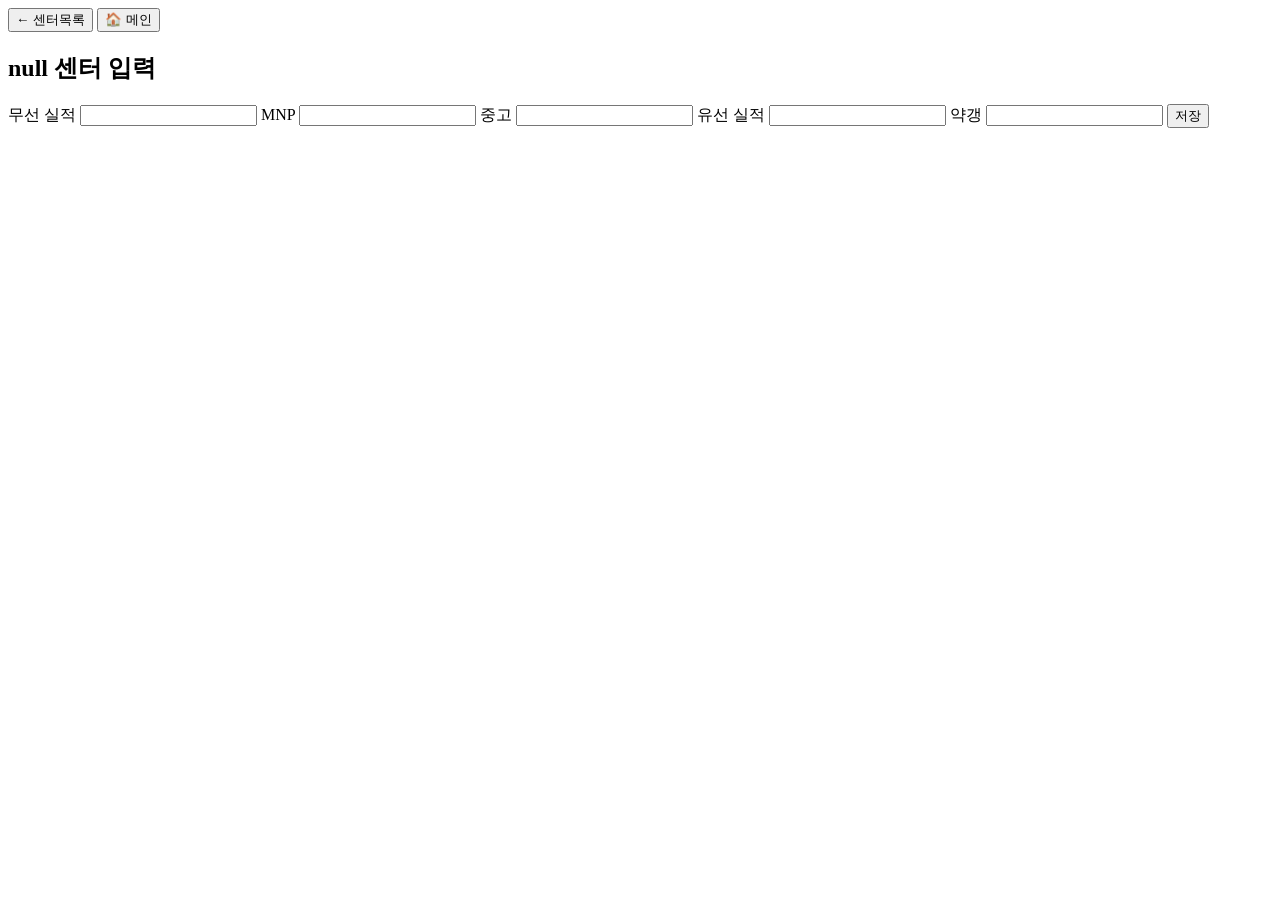
==== center.html @ 1ad4c0d6 "Add files via upload" ====
<!DOCTYPE html>
<html lang="ko">
<head>
<meta charset="UTF-8">
<title>센터 입력</title>
<meta name="viewport" content="width=device-width, initial-scale=1.0">
<link rel="stylesheet" href="style.css">
</head>

<body>

<div class="container">

<div class="nav">
<button onclick="location.href='sales.html'">← 센터목록</button>
<button onclick="location.href='index.html'">🏠 메인</button>
</div>

<h2 id="title"></h2>

<div class="form">

무선 실적
<input id="wireless">

MNP
<input id="mnp">

중고
<input id="used">

유선 실적
<input id="wired">

약갱
<input id="renew">

<button onclick="save()">저장</button>

</div>

</div>

<script>

let center=localStorage.getItem("center")
document.getElementById("title").innerText=center+" 센터 입력"

let data=JSON.parse(localStorage.getItem("sales")||"{}")

function save(){

data[center]={
wireless:+document.getElementById("wireless").value||0,
mnp:+document.getElementById("mnp").value||0,
used:+document.getElementById("used").value||0,
wired:+document.getElementById("wired").value||0,
renew:+document.getElementById("renew").value||0
}

localStorage.setItem("sales",JSON.stringify(data))

alert("저장 완료")

location.href="summary.html"

}

</script>

</body>
</html>
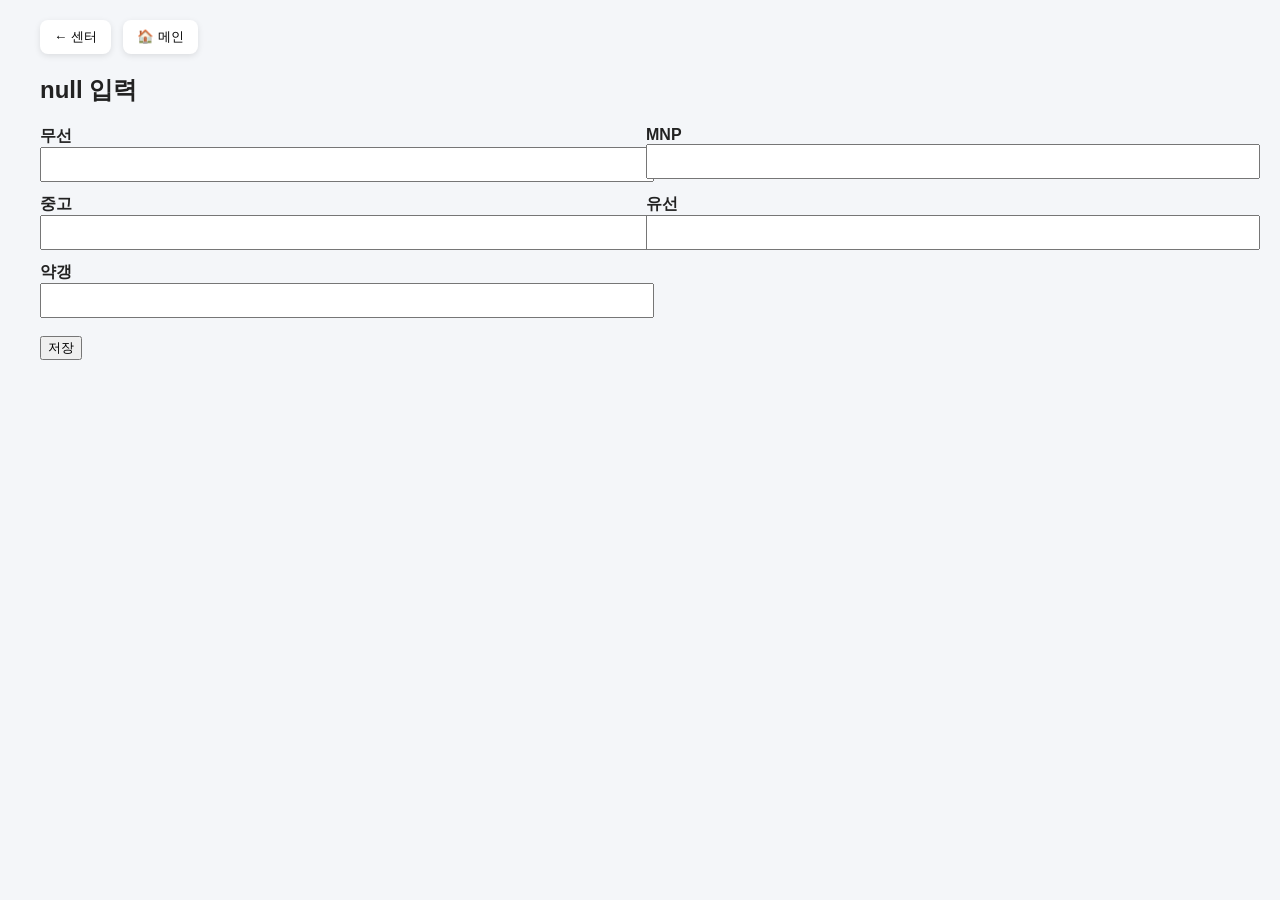
==== commit fe857edb: "Add files via upload" ====
--- a/center.html
+++ b/center.html
@@ -1,72 +1,60 @@
 
 <!DOCTYPE html>
-<html lang="ko">
+<html>
 <head>
 <meta charset="UTF-8">
 <title>센터 입력</title>
-<meta name="viewport" content="width=device-width, initial-scale=1.0">
 <link rel="stylesheet" href="style.css">
 </head>
-
 <body>
 
 <div class="container">
 
 <div class="nav">
-<button onclick="location.href='sales.html'">← 센터목록</button>
+<button onclick="location.href='sales.html'">← 센터</button>
 <button onclick="location.href='index.html'">🏠 메인</button>
 </div>
 
 <h2 id="title"></h2>
 
-<div class="form">
+<div class="grid2">
+<div><label>무선</label><input id="wireless"></div>
+<div><label>MNP</label><input id="mnp"></div>
+<div><label>중고</label><input id="used"></div>
+<div><label>유선</label><input id="wired"></div>
+<div><label>약갱</label><input id="renew"></div>
+</div>
 
-무선 실적
-<input id="wireless">
-
-MNP
-<input id="mnp">
-
-중고
-<input id="used">
-
-유선 실적
-<input id="wired">
-
-약갱
-<input id="renew">
-
+<br>
 <button onclick="save()">저장</button>
 
 </div>
 
-</div>
-
 <script>
-
 let center=localStorage.getItem("center")
-document.getElementById("title").innerText=center+" 센터 입력"
+document.getElementById("title").innerText=center+" 입력"
 
 let data=JSON.parse(localStorage.getItem("sales")||"{}")
 
 function save(){
 
+let prev=data[center]?.now||{}
+
 data[center]={
-wireless:+document.getElementById("wireless").value||0,
-mnp:+document.getElementById("mnp").value||0,
-used:+document.getElementById("used").value||0,
-wired:+document.getElementById("wired").value||0,
-renew:+document.getElementById("renew").value||0
+prev:prev,
+now:{
+wireless:+wireless.value||0,
+mnp:+mnp.value||0,
+used:+used.value||0,
+wired:+wired.value||0,
+renew:+renew.value||0
+}
 }
 
 localStorage.setItem("sales",JSON.stringify(data))
-
 alert("저장 완료")
-
-location.href="summary.html"
-
+location.href="sales.html"
 }
-
 </script>
 
 </body>
--- a/style.css
+++ b/style.css
@@ -0,0 +1,19 @@
+
+body{margin:0;font-family:Arial,'Noto Sans KR';background:#f4f6f9;color:#222;font-weight:600;}
+.container{max-width:1200px;margin:auto;padding:20px;}
+.header{font-size:26px;font-weight:800;margin-bottom:20px;}
+.card{background:white;border-radius:14px;padding:18px;margin-bottom:14px;box-shadow:0 4px 12px rgba(0,0,0,0.1);cursor:pointer;}
+.nav button{background:white;border:none;padding:8px 14px;margin-right:8px;border-radius:8px;box-shadow:0 2px 6px rgba(0,0,0,0.1);}
+.grid{display:grid;grid-template-columns:repeat(3,1fr);gap:10px;margin-bottom:20px;}
+.center-btn{background:#1f3c88;color:white;border:none;padding:12px;border-radius:10px;font-weight:700;}
+.done{background:#2ecc71!important;}
+.grid2{display:grid;grid-template-columns:1fr 1fr;gap:12px;}
+input{width:100%;padding:8px;}
+table{width:100%;border-collapse:collapse;background:white;margin-top:20px;font-size:13px;}
+th,td{border:1px solid #ddd;padding:6px;text-align:center;}
+th{background:#eef1f5;}
+.rankTop{color:#1e6bff;font-weight:800;}
+.rankLow{color:red;font-weight:800;}
+.up{background:linear-gradient(90deg,#c7e6ff,#4da3ff);}
+.down{background:linear-gradient(90deg,#ffd6d6,#ff6b6b);}
+.widget{background:white;border-radius:12px;padding:20px;margin-top:20px;}
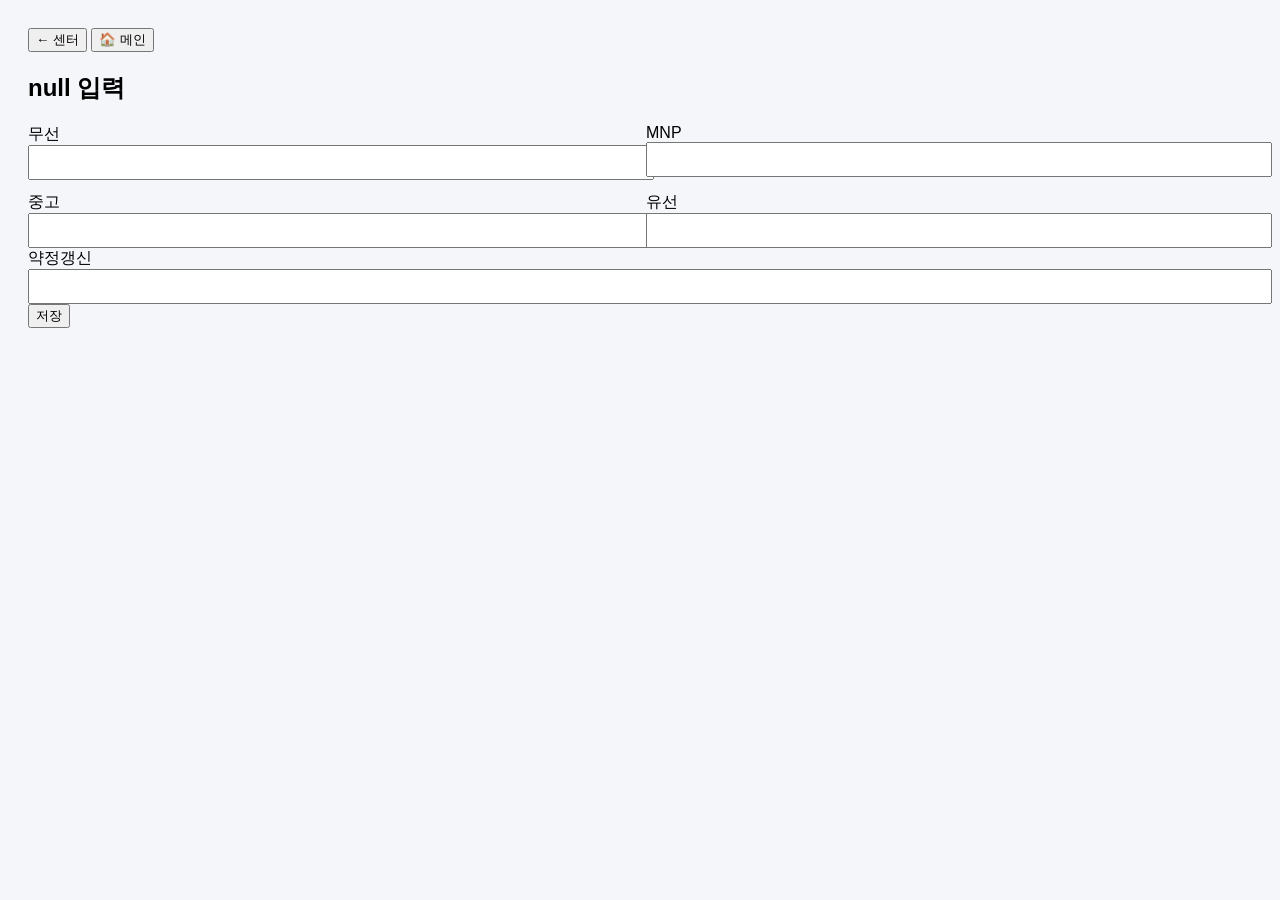
==== commit e7e99567: "Add files via upload" ====
--- a/center.html
+++ b/center.html
@@ -1,6 +1,6 @@
 
 <!DOCTYPE html>
-<html>
+<html lang="ko">
 <head>
 <meta charset="UTF-8">
 <title>센터 입력</title>
@@ -8,53 +8,68 @@
 </head>
 <body>
 
-<div class="container">
-
 <div class="nav">
-<button onclick="location.href='sales.html'">← 센터</button>
+<button onclick="history.back()">← 센터</button>
 <button onclick="location.href='index.html'">🏠 메인</button>
 </div>
 
 <h2 id="title"></h2>
 
-<div class="grid2">
-<div><label>무선</label><input id="wireless"></div>
-<div><label>MNP</label><input id="mnp"></div>
-<div><label>중고</label><input id="used"></div>
-<div><label>유선</label><input id="wired"></div>
-<div><label>약갱</label><input id="renew"></div>
+<div class="form-grid">
+
+<div>
+<label>무선</label>
+<input id="wireless">
 </div>
 
-<br>
-<button onclick="save()">저장</button>
+<div>
+<label>MNP</label>
+<input id="mnp">
+</div>
+
+<div>
+<label>중고</label>
+<input id="used">
+</div>
+
+<div>
+<label>유선</label>
+<input id="wired">
+</div>
 
 </div>
 
+<div class="single">
+<label>약정갱신</label>
+<input id="renew">
+</div>
+
+<button onclick="save()">저장</button>
+
 <script>
-let center=localStorage.getItem("center")
+
+let center=new URLSearchParams(location.search).get("c")
 document.getElementById("title").innerText=center+" 입력"
-
-let data=JSON.parse(localStorage.getItem("sales")||"{}")
 
 function save(){
 
-let prev=data[center]?.now||{}
+let prev=JSON.parse(localStorage.getItem(center)||"{}")
+localStorage.setItem(center+"_prev",JSON.stringify(prev))
 
-data[center]={
-prev:prev,
-now:{
-wireless:+wireless.value||0,
-mnp:+mnp.value||0,
-used:+used.value||0,
-wired:+wired.value||0,
-renew:+renew.value||0
-}
+let data={
+w:Number(wireless.value||0),
+m:Number(mnp.value||0),
+u:Number(used.value||0),
+l:Number(wired.value||0),
+r:Number(renew.value||0)
 }
 
-localStorage.setItem("sales",JSON.stringify(data))
+localStorage.setItem(center,JSON.stringify(data))
+
 alert("저장 완료")
-location.href="sales.html"
+
 }
+
 </script>
 
 </body>
--- a/style.css
+++ b/style.css
@@ -1,19 +1,34 @@
 
-body{margin:0;font-family:Arial,'Noto Sans KR';background:#f4f6f9;color:#222;font-weight:600;}
-.container{max-width:1200px;margin:auto;padding:20px;}
-.header{font-size:26px;font-weight:800;margin-bottom:20px;}
-.card{background:white;border-radius:14px;padding:18px;margin-bottom:14px;box-shadow:0 4px 12px rgba(0,0,0,0.1);cursor:pointer;}
-.nav button{background:white;border:none;padding:8px 14px;margin-right:8px;border-radius:8px;box-shadow:0 2px 6px rgba(0,0,0,0.1);}
-.grid{display:grid;grid-template-columns:repeat(3,1fr);gap:10px;margin-bottom:20px;}
-.center-btn{background:#1f3c88;color:white;border:none;padding:12px;border-radius:10px;font-weight:700;}
-.done{background:#2ecc71!important;}
-.grid2{display:grid;grid-template-columns:1fr 1fr;gap:12px;}
-input{width:100%;padding:8px;}
-table{width:100%;border-collapse:collapse;background:white;margin-top:20px;font-size:13px;}
-th,td{border:1px solid #ddd;padding:6px;text-align:center;}
-th{background:#eef1f5;}
-.rankTop{color:#1e6bff;font-weight:800;}
-.rankLow{color:red;font-weight:800;}
-.up{background:linear-gradient(90deg,#c7e6ff,#4da3ff);}
-.down{background:linear-gradient(90deg,#ffd6d6,#ff6b6b);}
-.widget{background:white;border-radius:12px;padding:20px;margin-top:20px;}
+body{font-family:Arial;background:#f4f6fa;padding:20px}
+h1,h2{font-weight:700}
+
+.card{
+background:white;border-radius:14px;padding:18px;margin:10px 0;
+box-shadow:0 2px 8px rgba(0,0,0,0.1);cursor:pointer
+}
+
+.card-title{font-size:18px;font-weight:700}
+.card-sub{font-size:12px;color:#777;margin-top:4px}
+
+.center-grid{
+display:grid;grid-template-columns:repeat(3,1fr);gap:10px;margin-bottom:20px
+}
+
+.center-grid button{
+padding:12px;border:none;border-radius:10px;background:#2ecc71;color:white;font-weight:700
+}
+
+table{
+width:100%;border-collapse:collapse;background:white;margin-top:10px
+}
+
+th,td{border:1px solid #ddd;padding:8px;text-align:center;font-size:13px}
+
+.nav{margin-bottom:10px}
+
+.form-grid{
+display:grid;grid-template-columns:1fr 1fr;gap:12px
+}
+
+.form-grid input{width:100%;padding:8px}
+.single input{width:100%;padding:8px}
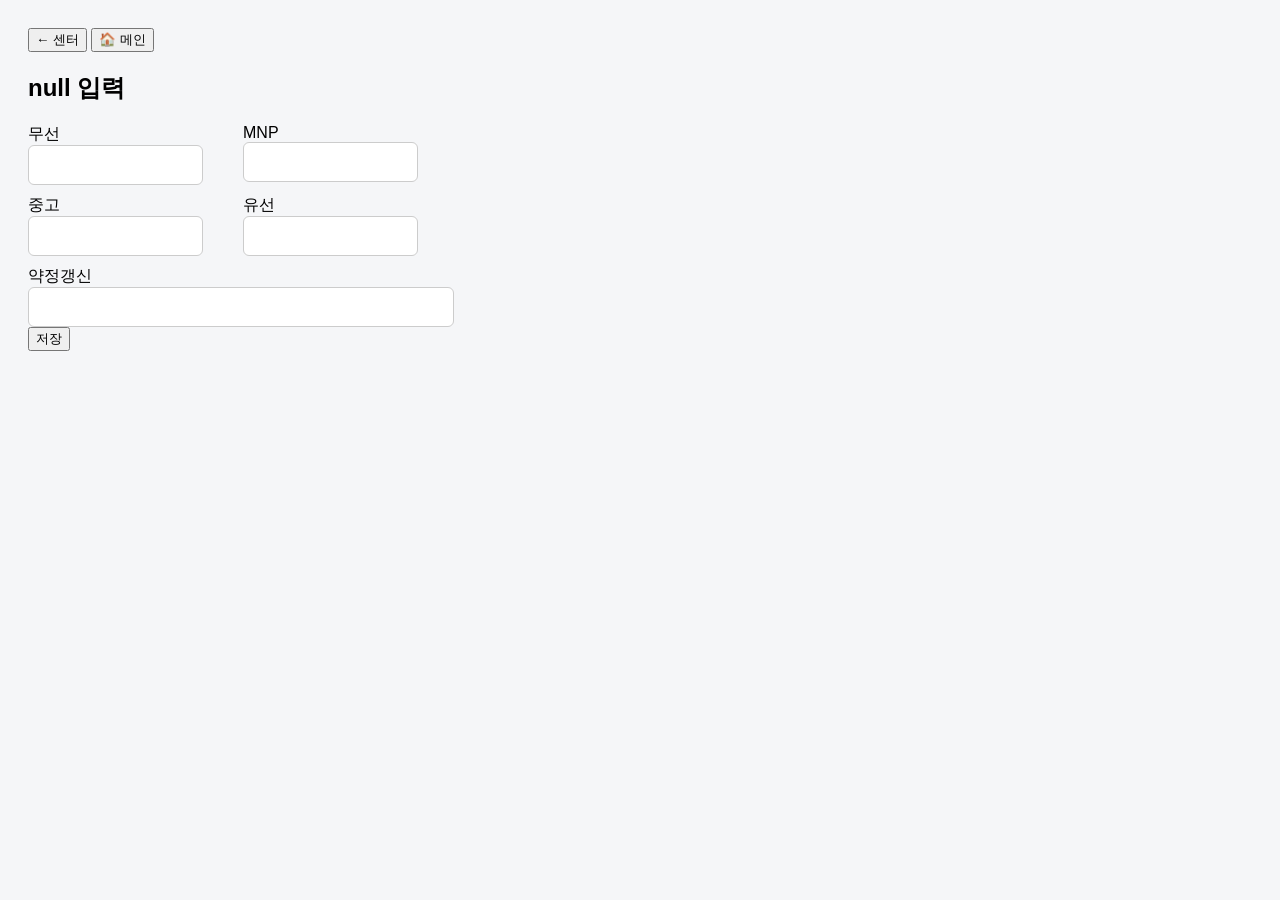
==== commit 18066da3: "Add files via upload" ====
--- a/center.html
+++ b/center.html
@@ -16,27 +16,10 @@
 <h2 id="title"></h2>
 
 <div class="form-grid">
-
-<div>
-<label>무선</label>
-<input id="wireless">
-</div>
-
-<div>
-<label>MNP</label>
-<input id="mnp">
-</div>
-
-<div>
-<label>중고</label>
-<input id="used">
-</div>
-
-<div>
-<label>유선</label>
-<input id="wired">
-</div>
-
+<div><label>무선</label><input id="wireless"></div>
+<div><label>MNP</label><input id="mnp"></div>
+<div><label>중고</label><input id="used"></div>
+<div><label>유선</label><input id="wired"></div>
 </div>
 
 <div class="single">
@@ -52,9 +35,6 @@
 document.getElementById("title").innerText=center+" 입력"
 
 function save(){
-
-let prev=JSON.parse(localStorage.getItem(center)||"{}")
-localStorage.setItem(center+"_prev",JSON.stringify(prev))
 
 let data={
 w:Number(wireless.value||0),
--- a/style.css
+++ b/style.css
@@ -1,34 +1,73 @@
 
-body{font-family:Arial;background:#f4f6fa;padding:20px}
-h1,h2{font-weight:700}
+body{font-family:Arial;background:#f5f6f8;padding:20px}
 
-.card{
-background:white;border-radius:14px;padding:18px;margin:10px 0;
-box-shadow:0 2px 8px rgba(0,0,0,0.1);cursor:pointer
+.title{font-size:26px;font-weight:800;white-space:nowrap}
+
+.menu-card{
+background:white;
+border-radius:14px;
+padding:18px;
+margin:12px 0;
+box-shadow:0 2px 8px rgba(0,0,0,0.08);
+cursor:pointer
 }
 
-.card-title{font-size:18px;font-weight:700}
-.card-sub{font-size:12px;color:#777;margin-top:4px}
+.menu-title{font-size:18px;font-weight:700}
+.menu-sub{font-size:12px;color:#666;margin-top:4px}
+
+.nav{margin-bottom:10px}
 
 .center-grid{
-display:grid;grid-template-columns:repeat(3,1fr);gap:10px;margin-bottom:20px
+display:grid;
+grid-template-columns:repeat(3,1fr);
+gap:10px;
+margin:20px 0
 }
 
 .center-grid button{
-padding:12px;border:none;border-radius:10px;background:#2ecc71;color:white;font-weight:700
+background:#fff;
+border:2px solid #222;
+border-radius:12px;
+padding:12px;
+font-weight:700
 }
 
 table{
-width:100%;border-collapse:collapse;background:white;margin-top:10px
+width:100%;
+border-collapse:collapse;
+background:white
 }
 
-th,td{border:1px solid #ddd;padding:8px;text-align:center;font-size:13px}
-
-.nav{margin-bottom:10px}
+th,td{
+border:1px solid #ddd;
+padding:8px;
+font-size:13px;
+text-align:center
+}
 
 .form-grid{
-display:grid;grid-template-columns:1fr 1fr;gap:12px
+display:grid;
+grid-template-columns:1fr 1fr;
+gap:10px;
+max-width:420px
 }
 
-.form-grid input{width:100%;padding:8px}
-.single input{width:100%;padding:8px}
+.form-grid input{
+height:36px;
+border-radius:6px;
+border:1px solid #ccc
+}
+
+.single{
+max-width:420px;
+margin-top:10px
+}
+
+.single input{
+width:100%;
+height:36px;
+border-radius:6px;
+border:1px solid #ccc
+}
+
+.inventory-box{margin:10px 0}
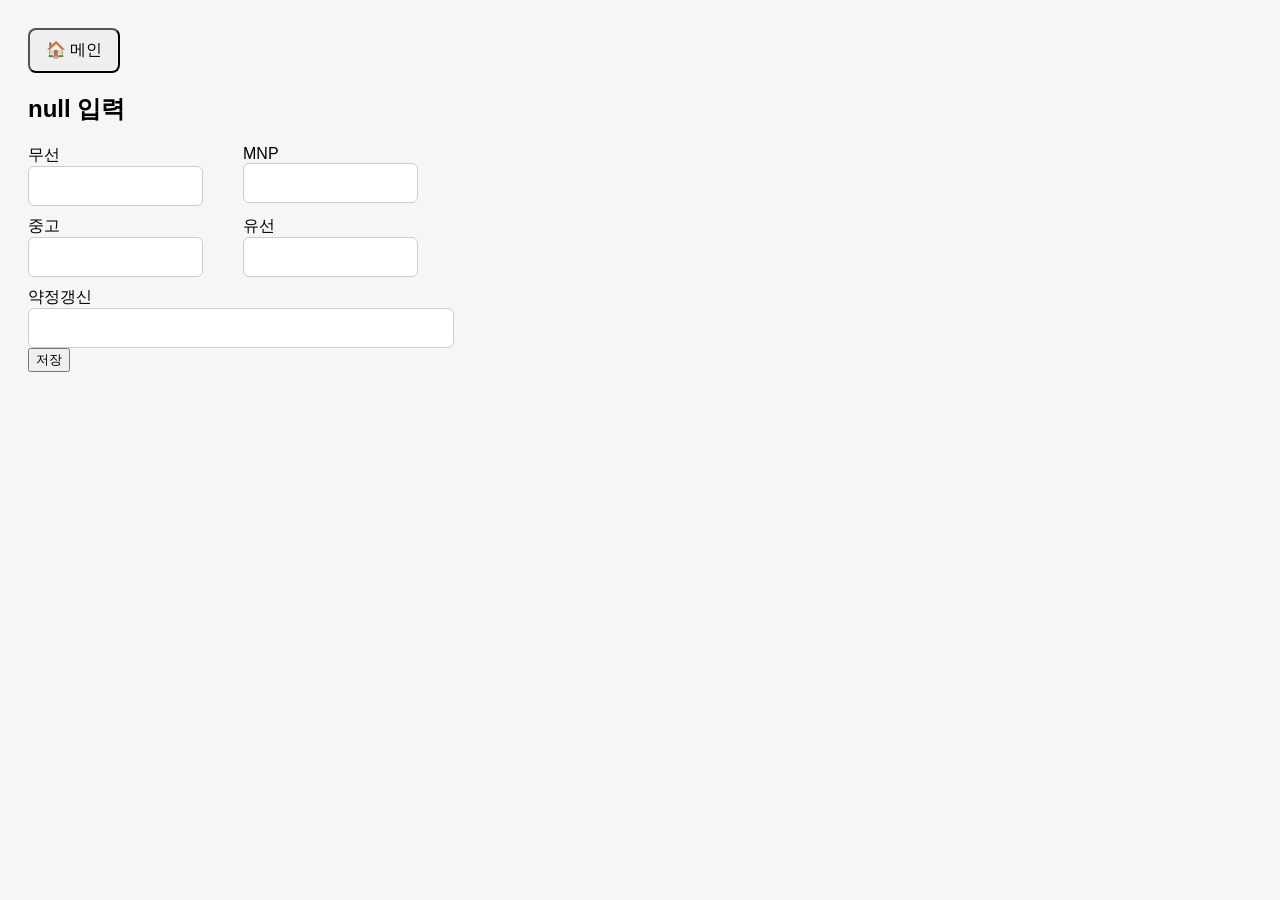
==== commit 96196395: "Add files via upload" ====
--- a/center.html
+++ b/center.html
@@ -9,17 +9,18 @@
 <body>
 
 <div class="nav">
-<button onclick="history.back()">← 센터</button>
-<button onclick="location.href='index.html'">🏠 메인</button>
+<button class="homeBtn" onclick="location.href='index.html'">🏠 메인</button>
 </div>
 
 <h2 id="title"></h2>
 
 <div class="form-grid">
+
 <div><label>무선</label><input id="wireless"></div>
 <div><label>MNP</label><input id="mnp"></div>
 <div><label>중고</label><input id="used"></div>
 <div><label>유선</label><input id="wired"></div>
+
 </div>
 
 <div class="single">
--- a/style.css
+++ b/style.css
@@ -1,7 +1,21 @@
 
-body{font-family:Arial;background:#f5f6f8;padding:20px}
+body{
+font-family:Arial;
+background:#f5f6f8;
+padding:20px;
+}
 
-.title{font-size:26px;font-weight:800;white-space:nowrap}
+.title{
+font-size:26px;
+font-weight:800;
+white-space:nowrap;
+}
+
+.homeBtn{
+font-size:16px;
+padding:10px 16px;
+border-radius:8px;
+}
 
 .menu-card{
 background:white;
@@ -9,65 +23,121 @@
 padding:18px;
 margin:12px 0;
 box-shadow:0 2px 8px rgba(0,0,0,0.08);
-cursor:pointer
+cursor:pointer;
 }
 
-.menu-title{font-size:18px;font-weight:700}
-.menu-sub{font-size:12px;color:#666;margin-top:4px}
+.menu-title{
+font-size:18px;
+font-weight:700;
+}
 
-.nav{margin-bottom:10px}
+.menu-sub{
+font-size:12px;
+color:#666;
+margin-top:4px;
+}
 
 .center-grid{
 display:grid;
 grid-template-columns:repeat(3,1fr);
 gap:10px;
-margin:20px 0
+margin:20px 0;
 }
 
 .center-grid button{
+background:#ddd;
+border:2px solid #222;
+border-radius:12px;
+padding:12px;
+font-weight:700;
+}
+
+.centerDone{
+background:#1e88e5;
+color:white;
+}
+
+.totals-grid{
+display:grid;
+grid-template-columns:repeat(3,1fr);
+gap:10px;
+margin:15px 0;
+}
+
+.totalCard{
 background:#fff;
 border:2px solid #222;
 border-radius:12px;
-padding:12px;
-font-weight:700
+padding:10px;
+text-align:center;
+font-weight:700;
 }
 
 table{
 width:100%;
 border-collapse:collapse;
-background:white
+background:white;
+}
+
+thead{
+background:#0d1b3d;
+color:white;
+font-weight:700;
 }
 
 th,td{
 border:1px solid #ddd;
 padding:8px;
-font-size:13px;
-text-align:center
+text-align:center;
+}
+
+.rateGreen{
+background:#2e7d32;
+color:white;
+font-weight:700;
+}
+
+.rateYellow{
+background:#f9a825;
+color:white;
+font-weight:700;
+}
+
+.rateRed{
+background:#c62828;
+color:white;
+font-weight:700;
 }
 
 .form-grid{
 display:grid;
 grid-template-columns:1fr 1fr;
 gap:10px;
-max-width:420px
+max-width:420px;
 }
 
 .form-grid input{
 height:36px;
 border-radius:6px;
-border:1px solid #ccc
+border:1px solid #ccc;
 }
 
 .single{
 max-width:420px;
-margin-top:10px
+margin-top:10px;
 }
 
 .single input{
 width:100%;
 height:36px;
 border-radius:6px;
-border:1px solid #ccc
+border:1px solid #ccc;
 }
 
-.inventory-box{margin:10px 0}
+.inventory-box{
+margin:10px 0;
+}
+
+#resultTable{
+margin-top:10px;
+}
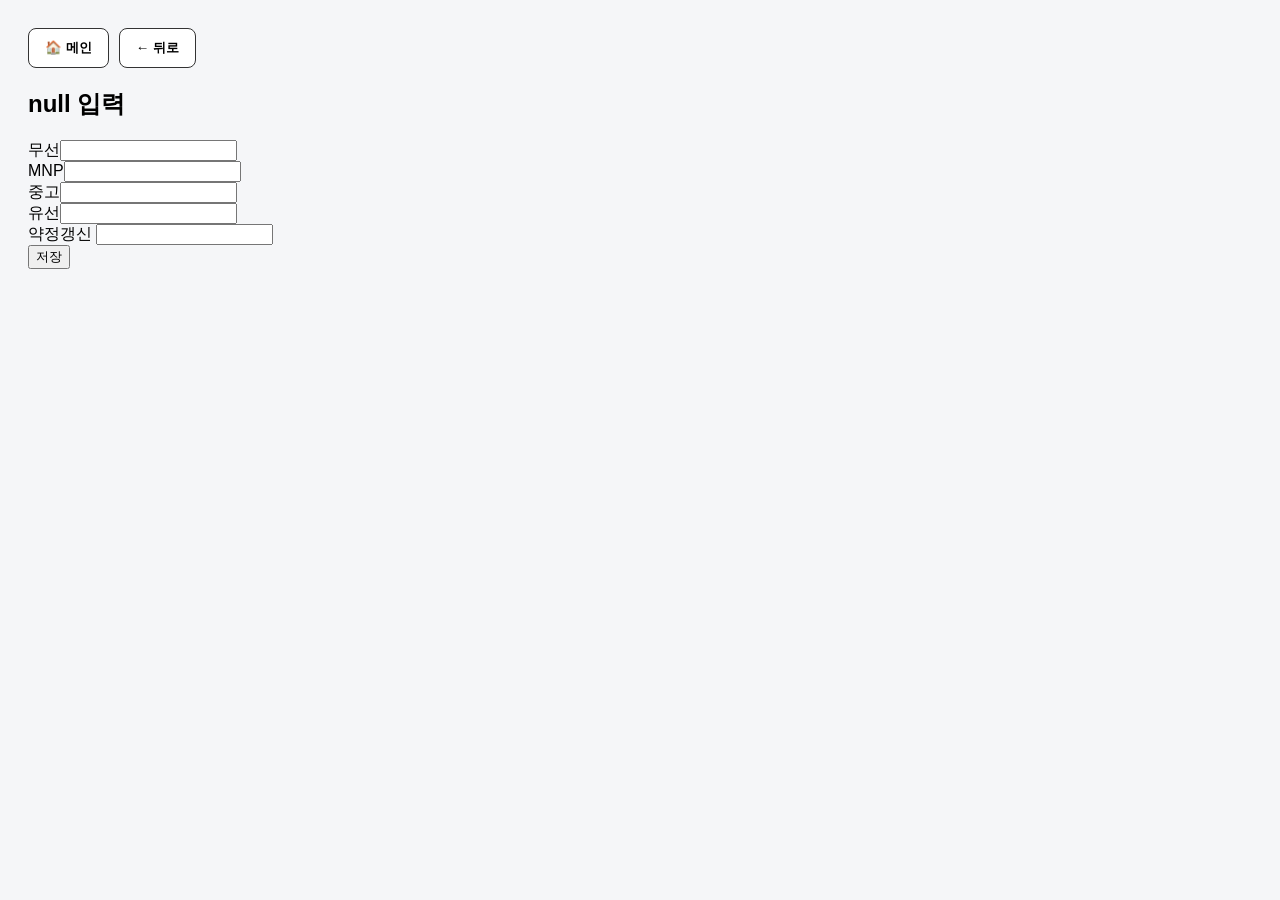
==== commit 36729b3f: "Add files via upload" ====
--- a/center.html
+++ b/center.html
@@ -9,7 +9,8 @@
 <body>
 
 <div class="nav">
-<button class="homeBtn" onclick="location.href='index.html'">🏠 메인</button>
+<button class="navBtn" onclick="location.href='index.html'">🏠 메인</button>
+<button class="navBtn" onclick="history.back()">← 뒤로</button>
 </div>
 
 <h2 id="title"></h2>
@@ -37,11 +38,15 @@
 
 function save(){
 
+let prev=JSON.parse(localStorage.getItem(center)||"{}")
+
 let data={
 w:Number(wireless.value||0),
+prevW:prev.w||0,
 m:Number(mnp.value||0),
 u:Number(used.value||0),
 l:Number(wired.value||0),
+prevL:prev.l||0,
 r:Number(renew.value||0)
 }
 
--- a/style.css
+++ b/style.css
@@ -8,13 +8,6 @@
 .title{
 font-size:26px;
 font-weight:800;
-white-space:nowrap;
-}
-
-.homeBtn{
-font-size:16px;
-padding:10px 16px;
-border-radius:8px;
 }
 
 .menu-card{
@@ -34,55 +27,46 @@
 .menu-sub{
 font-size:12px;
 color:#666;
-margin-top:4px;
 }
 
-.center-grid{
-display:grid;
-grid-template-columns:repeat(3,1fr);
+.nav{
+display:flex;
 gap:10px;
-margin:20px 0;
+margin-bottom:10px;
 }
 
-.center-grid button{
-background:#ddd;
-border:2px solid #222;
-border-radius:12px;
-padding:12px;
+.navBtn{
+padding:10px 16px;
+border-radius:8px;
+border:1px solid #333;
 font-weight:700;
+background:white;
 }
 
-.centerDone{
-background:#1e88e5;
-color:white;
+.inventory-box input{
+display:block;
+margin:5px 0;
+padding:8px;
+width:100%;
+max-width:400px;
 }
 
-.totals-grid{
-display:grid;
-grid-template-columns:repeat(3,1fr);
-gap:10px;
-margin:15px 0;
-}
-
-.totalCard{
-background:#fff;
-border:2px solid #222;
-border-radius:12px;
-padding:10px;
-text-align:center;
-font-weight:700;
+.inventory-box button{
+padding:8px 16px;
+margin-top:6px;
 }
 
 table{
 width:100%;
 border-collapse:collapse;
 background:white;
+margin-top:20px;
 }
 
 thead{
 background:#0d1b3d;
 color:white;
-font-weight:700;
+font-weight:800;
 }
 
 th,td{
@@ -91,53 +75,7 @@
 text-align:center;
 }
 
-.rateGreen{
-background:#2e7d32;
-color:white;
-font-weight:700;
+.sumRow{
+background:#eef2ff;
+font-weight:800;
 }
-
-.rateYellow{
-background:#f9a825;
-color:white;
-font-weight:700;
-}
-
-.rateRed{
-background:#c62828;
-color:white;
-font-weight:700;
-}
-
-.form-grid{
-display:grid;
-grid-template-columns:1fr 1fr;
-gap:10px;
-max-width:420px;
-}
-
-.form-grid input{
-height:36px;
-border-radius:6px;
-border:1px solid #ccc;
-}
-
-.single{
-max-width:420px;
-margin-top:10px;
-}
-
-.single input{
-width:100%;
-height:36px;
-border-radius:6px;
-border:1px solid #ccc;
-}
-
-.inventory-box{
-margin:10px 0;
-}
-
-#resultTable{
-margin-top:10px;
-}
